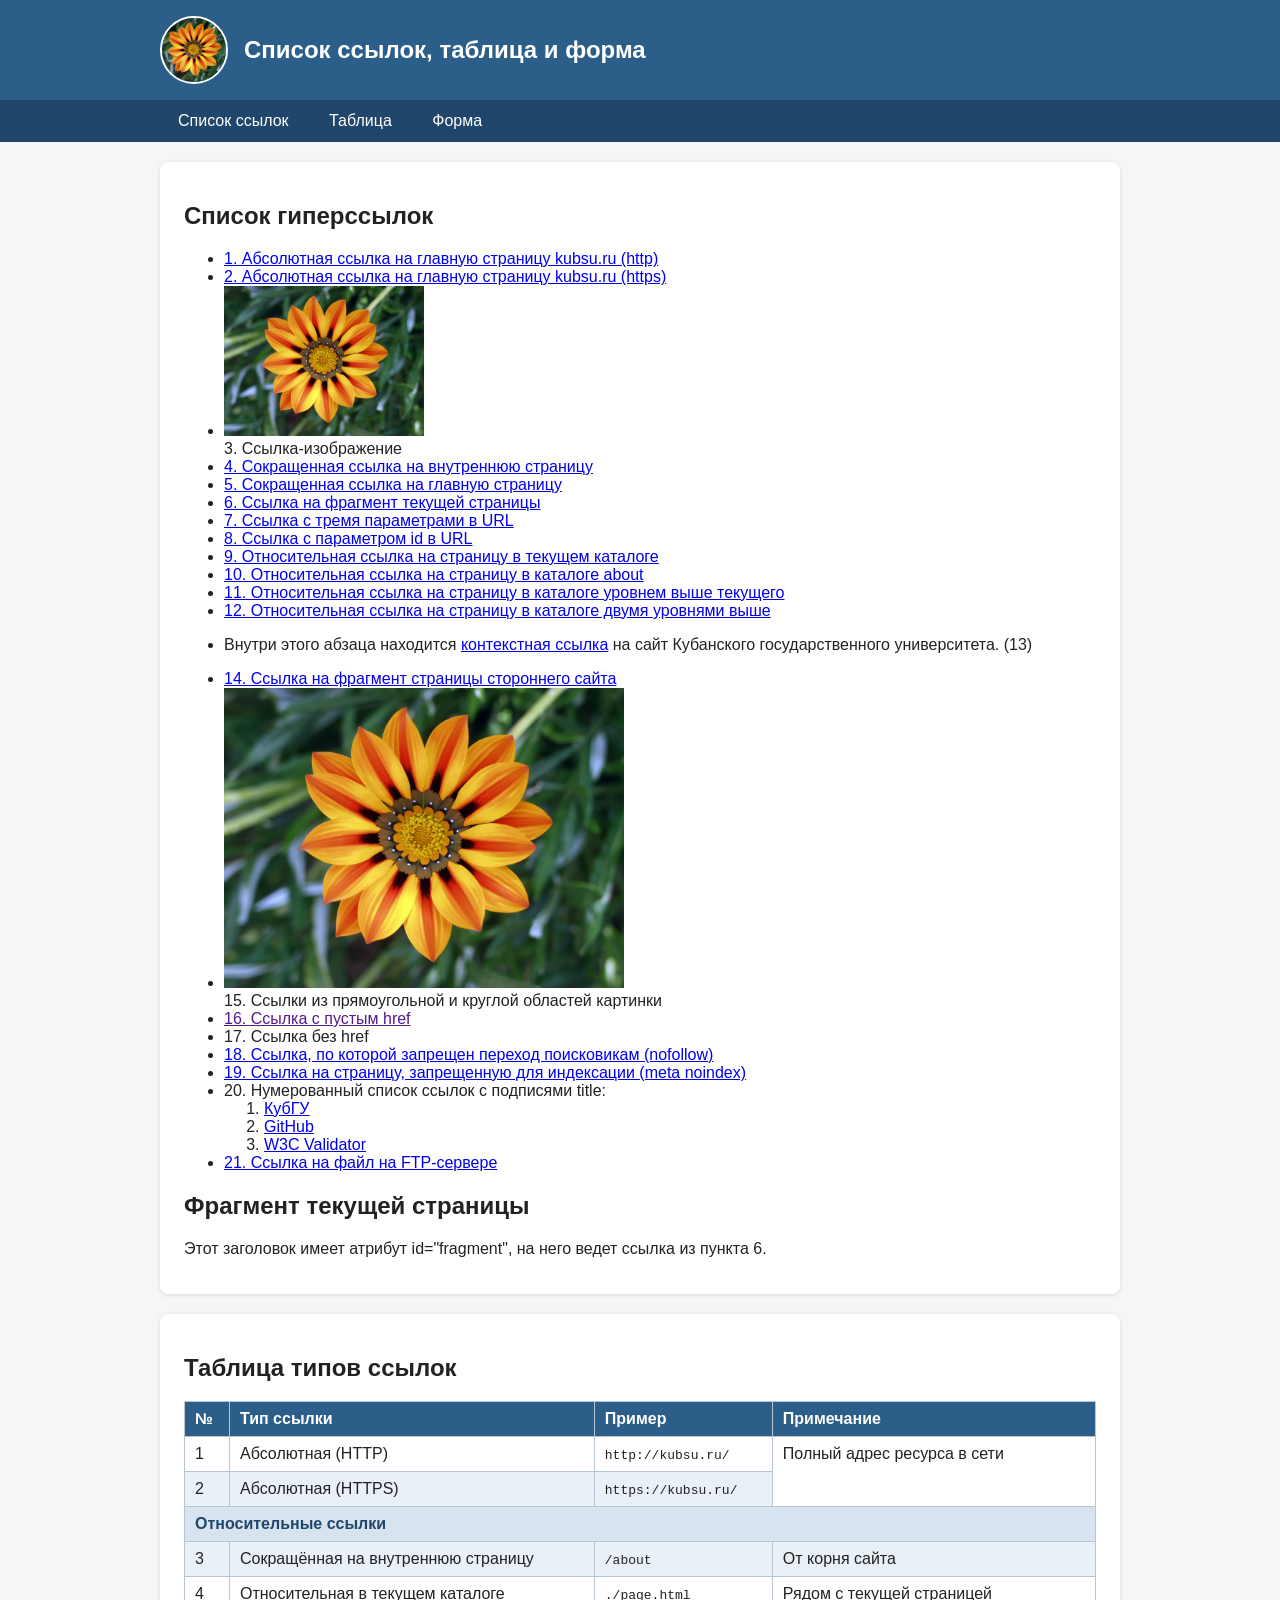
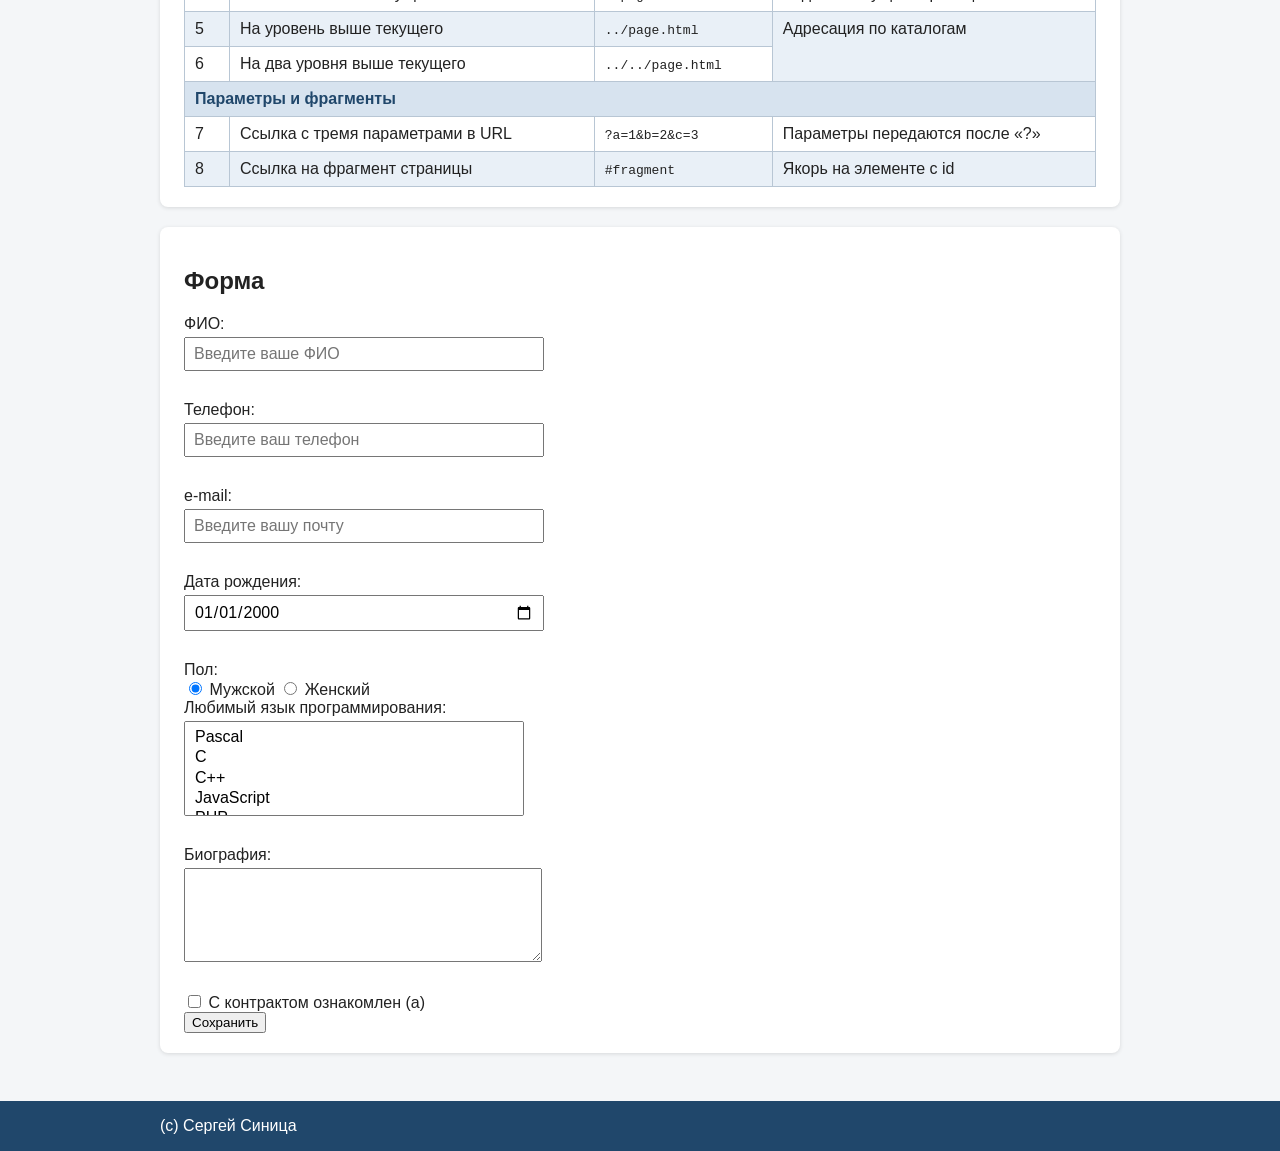
==== zadanie2/index.html @ 0fc3cd53 "Снимки сайта по заданиям 1-6 + README с ссылками (страницы и код каждого этапа)" ====
<!DOCTYPE html>

<html lang="ru">

  <head>
    <meta charset="utf-8">
    <meta name="viewport" content="width=device-width, initial-scale=1">
    <title>Задание 2 — Список ссылок, таблица и форма</title>
    <link rel="stylesheet" href="style.css">
  </head>

  <body>

    <header id="site-header">
      <div class="container header-inner">
        <img class="logo" src="image.jpg" alt="Логотип сайта — цветок">
        <p class="site-name">Список ссылок, таблица и форма</p>
      </div>
    </header>

    <nav id="main-menu">
      <div class="container">
        <ul>
          <li><a href="#links">Список ссылок</a></li>
          <li><a href="#table">Таблица</a></li>
          <li><a href="#form">Форма</a></li>
        </ul>
      </div>
    </nav>

    <main class="container content">

      <section class="card" id="links">
        <h1>Список гиперссылок</h1>

        <ul>
          <li><a href="http://kubsu.ru/">1. Абсолютная ссылка на главную страницу kubsu.ru (http)</a></li>
          <li><a href="https://kubsu.ru/">2. Абсолютная ссылка на главную страницу kubsu.ru (https)</a></li>
          <li>
            <a href="https://kubsu.ru/">
              <img class="link-image" src="image.jpg" alt="Ссылка-изображение на КубГУ">
            </a>
            <br>3. Ссылка-изображение
          </li>
          <li><a href="/about">4. Сокращенная ссылка на внутреннюю страницу</a></li>
          <li><a href="/">5. Сокращенная ссылка на главную страницу</a></li>
          <li><a href="#fragment">6. Ссылка на фрагмент текущей страницы</a></li>
          <li><a href="https://example.com/?a=1&amp;b=2&amp;c=3">7. Ссылка с тремя параметрами в URL</a></li>
          <li><a href="https://example.com/?id=123">8. Ссылка с параметром id в URL</a></li>
          <li><a href="./page.html">9. Относительная ссылка на страницу в текущем каталоге</a></li>
          <li><a href="about/page.html">10. Относительная ссылка на страницу в каталоге about</a></li>
          <li><a href="../page.html">11. Относительная ссылка на страницу в каталоге уровнем выше текущего</a></li>
          <li><a href="../../page.html">12. Относительная ссылка на страницу в каталоге двумя уровнями выше</a></li>
          <li>
            <p>
              Внутри этого абзаца находится
              <a href="https://kubsu.ru/">контекстная ссылка</a>
              на сайт Кубанского государственного университета. (13)
            </p>
          </li>
          <li><a href="https://ru.wikipedia.org/wiki/HTML#История">14. Ссылка на фрагмент страницы стороннего сайта</a></li>
          <li>
            <img class="map-image" src="image.jpg" alt="Карта ссылок" usemap="#imagemap">
            <map name="imagemap">
              <area shape="rect" coords="0,0,200,300" href="https://kubsu.ru/" alt="Прямоугольная область" title="КубГУ (прямоугольная область)">
              <area shape="circle" coords="300,150,80" href="https://example.com/" alt="Круглая область" title="Example (круглая область)">
            </map>
            <br>15. Ссылки из прямоугольной и круглой областей картинки
          </li>
          <li><a href="">16. Ссылка с пустым href</a></li>
          <li><a>17. Ссылка без href</a></li>
          <li><a href="https://example.com/" rel="nofollow">18. Ссылка, по которой запрещен переход поисковикам (nofollow)</a></li>
          <li><a href="https://example.com/secret" rel="nofollow">19. Ссылка на страницу, запрещенную для индексации (meta noindex)</a></li>
          <li>
            20. Нумерованный список ссылок с подписями title:
            <ol>
              <li><a href="https://kubsu.ru/" title="Официальный сайт Кубанского государственного университета">КубГУ</a></li>
              <li><a href="https://github.com/" title="Платформа для хостинга кода и совместной разработки">GitHub</a></li>
              <li><a href="https://validator.w3.org/" title="Сервис проверки валидности HTML-документов">W3C Validator</a></li>
            </ol>
          </li>
          <li><a href="ftp://ftp.example.com/file.txt">21. Ссылка на файл на FTP-сервере</a></li>
        </ul>

        <h2 id="fragment">Фрагмент текущей страницы</h2>
        <p>Этот заголовок имеет атрибут id="fragment", на него ведет ссылка из пункта 6.</p>
      </section>

      <section class="card" id="table">
        <h1>Таблица типов ссылок</h1>

        <table class="data-table">
          <thead>
            <tr>
              <th>№</th>
              <th>Тип ссылки</th>
              <th>Пример</th>
              <th>Примечание</th>
            </tr>
          </thead>
          <tbody>
            <tr>
              <td>1</td>
              <td>Абсолютная (HTTP)</td>
              <td><code>http://kubsu.ru/</code></td>
              <td rowspan="2">Полный адрес ресурса в сети</td>
            </tr>
            <tr>
              <td>2</td>
              <td>Абсолютная (HTTPS)</td>
              <td><code>https://kubsu.ru/</code></td>
            </tr>
            <tr class="group-row">
              <th colspan="4">Относительные ссылки</th>
            </tr>
            <tr>
              <td>3</td>
              <td>Сокращённая на внутреннюю страницу</td>
              <td><code>/about</code></td>
              <td>От корня сайта</td>
            </tr>
            <tr>
              <td>4</td>
              <td>Относительная в текущем каталоге</td>
              <td><code>./page.html</code></td>
              <td>Рядом с текущей страницей</td>
            </tr>
            <tr>
              <td>5</td>
              <td>На уровень выше текущего</td>
              <td><code>../page.html</code></td>
              <td rowspan="2">Адресация по каталогам</td>
            </tr>
            <tr>
              <td>6</td>
              <td>На два уровня выше текущего</td>
              <td><code>../../page.html</code></td>
            </tr>
            <tr class="group-row">
              <th colspan="4">Параметры и фрагменты</th>
            </tr>
            <tr>
              <td>7</td>
              <td>Ссылка с тремя параметрами в URL</td>
              <td><code>?a=1&amp;b=2&amp;c=3</code></td>
              <td>Параметры передаются после «?»</td>
            </tr>
            <tr>
              <td>8</td>
              <td>Ссылка на фрагмент страницы</td>
              <td><code>#fragment</code></td>
              <td>Якорь на элементе с id</td>
            </tr>
          </tbody>
        </table>
      </section>

      <section class="card" id="form">
        <h1>Форма</h1>

        <form class="feedback-form" action="/"
          method="post">

          <label>
            ФИО:<br>
            <input name="field-name"
              type="text"
              placeholder="Введите ваше ФИО">
          </label><br>

          <label>
            Телефон:<br>
            <input name="field-tel"
              type="tel"
              placeholder="Введите ваш телефон">
          </label><br>

          <label>
            e-mail:<br>
            <input name="field-email"
              type="email"
              placeholder="Введите вашу почту">
          </label><br>

          <label>
            Дата рождения:<br>
            <input name="field-date"
              value="2000-01-01"
              type="date">
          </label><br>

          Пол:<br>
          <label><input type="radio" checked="checked"
            name="radio-group-1" value="male">
            Мужской</label>
          <label><input type="radio"
            name="radio-group-1" value="female">
            Женский</label><br>

          <label>
            Любимый язык программирования:<br>
            <select name="field-language[]"
              multiple="multiple">
              <option value="Pascal">Pascal</option>
              <option value="C">C</option>
              <option value="C++">C++</option>
              <option value="JavaScript">JavaScript</option>
              <option value="PHP">PHP</option>
              <option value="Python">Python</option>
              <option value="Java">Java</option>
              <option value="Haskel">Haskel</option>
              <option value="Clojure">Clojure</option>
              <option value="Prolog">Prolog</option>
              <option value="Scala">Scala</option>
            </select>
          </label><br>

          <label>
            Биография:<br>
            <textarea name="field-bio"></textarea>
          </label><br>

          <label><input type="checkbox"
            name="check-contract">
            С контрактом ознакомлен (а)</label><br>

          <input type="submit" value="Сохранить">
        </form>
      </section>

    </main>

    <footer id="site-footer">
      <div class="container">
        <p>(c) Сергей Синица</p>
      </div>
    </footer>

  </body>

</html>
---- zadanie2/style.css ----
/* Задание 2: оформление страницы (шапка, меню, контент, подвал) */

body {
  margin: 0;
  font-family: Arial, sans-serif;
  background: #f4f6f8;
  color: #222;
}

.container {
  max-width: 960px;
  margin: 0 auto;
  padding: 0 16px;
}

/* Шапка сайта */
#site-header {
  background: #2b5f8a;
  color: #fff;
  padding: 16px 0;
}

.header-inner {
  display: flex;
  align-items: center;
}

.logo {
  width: 64px;
  height: 64px;
  object-fit: cover;
  border: 2px solid #fff;
  border-radius: 50%;
  margin-right: 16px;
}

.site-name {
  margin: 0;
  font-size: 24px;
  font-weight: bold;
}

/* Меню со ссылками */
#main-menu {
  background: #20476b;
}

#main-menu ul {
  margin: 0;
  padding: 0;
  list-style: none;
}

#main-menu li {
  display: inline-block;
}

#main-menu a {
  display: block;
  padding: 12px 18px;
  color: #fff;
  text-decoration: none;
}

#main-menu a:hover {
  background: #2b5f8a;
}

/* Контент страницы */
.content {
  padding-bottom: 8px;
}

.card {
  background: #fff;
  margin: 20px 0;
  padding: 20px 24px;
  border-radius: 8px;
  box-shadow: 0 1px 4px rgba(0, 0, 0, 0.12);
}

.link-image {
  width: 200px;
  max-width: 100%;
}

.map-image {
  width: 400px;
  max-width: 100%;
}

/* Таблица с чередованием фона строк */
.data-table {
  width: 100%;
  border-collapse: collapse;
}

.data-table th,
.data-table td {
  border: 1px solid #b8c6d4;
  padding: 8px 10px;
  text-align: left;
  vertical-align: top;
}

.data-table thead th {
  background: #2b5f8a;
  color: #fff;
}

.data-table tbody tr:nth-child(even) {
  background: #e9f0f7;
}

.data-table .group-row th {
  background: #d7e3ef;
  color: #20476b;
}

/* Форма */
.feedback-form input[type="text"],
.feedback-form input[type="tel"],
.feedback-form input[type="email"],
.feedback-form input[type="date"],
.feedback-form select,
.feedback-form textarea {
  display: block;
  width: 100%;
  max-width: 340px;
  margin: 4px 0 12px;
  padding: 6px 8px;
  font: inherit;
}

.feedback-form textarea {
  height: 80px;
}

/* Подвал сайта */
#site-footer {
  background: #20476b;
  color: #fff;
  padding: 16px 0;
  margin-top: 20px;
}

#site-footer p {
  margin: 0;
}
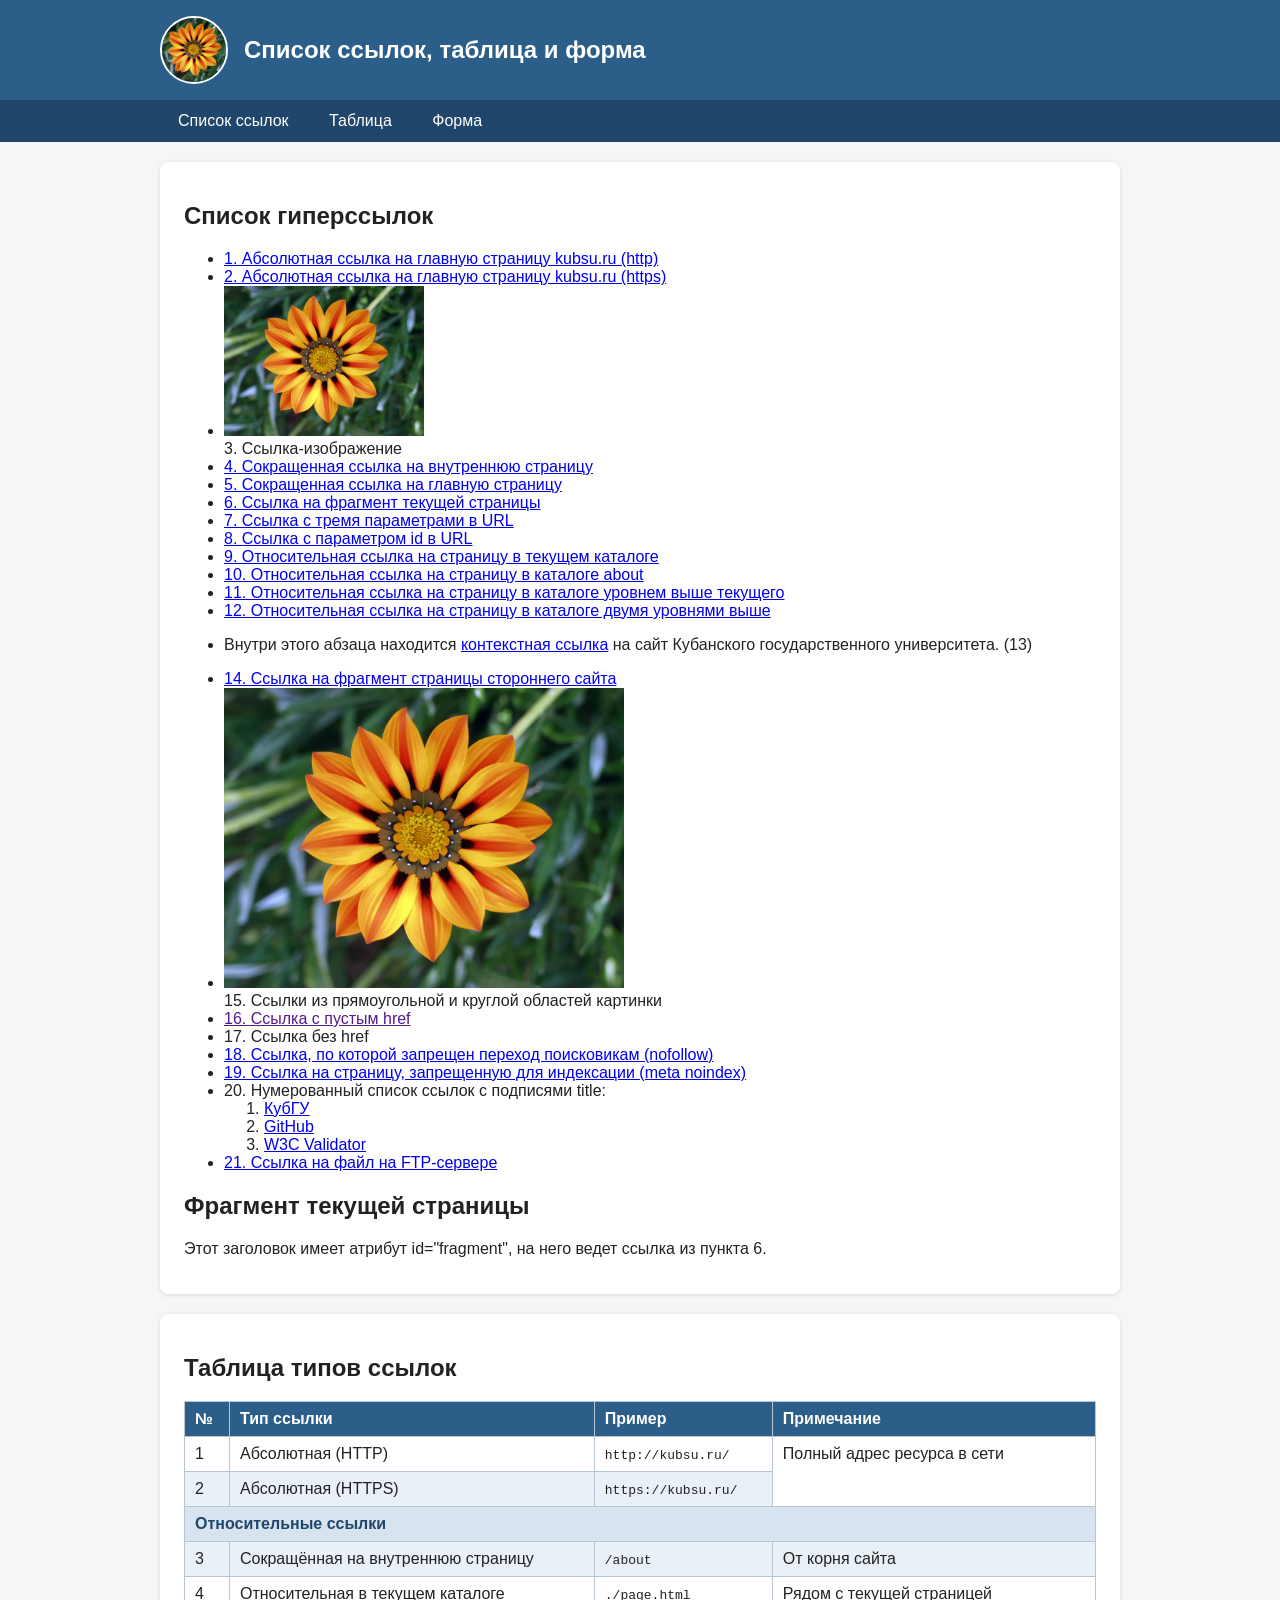
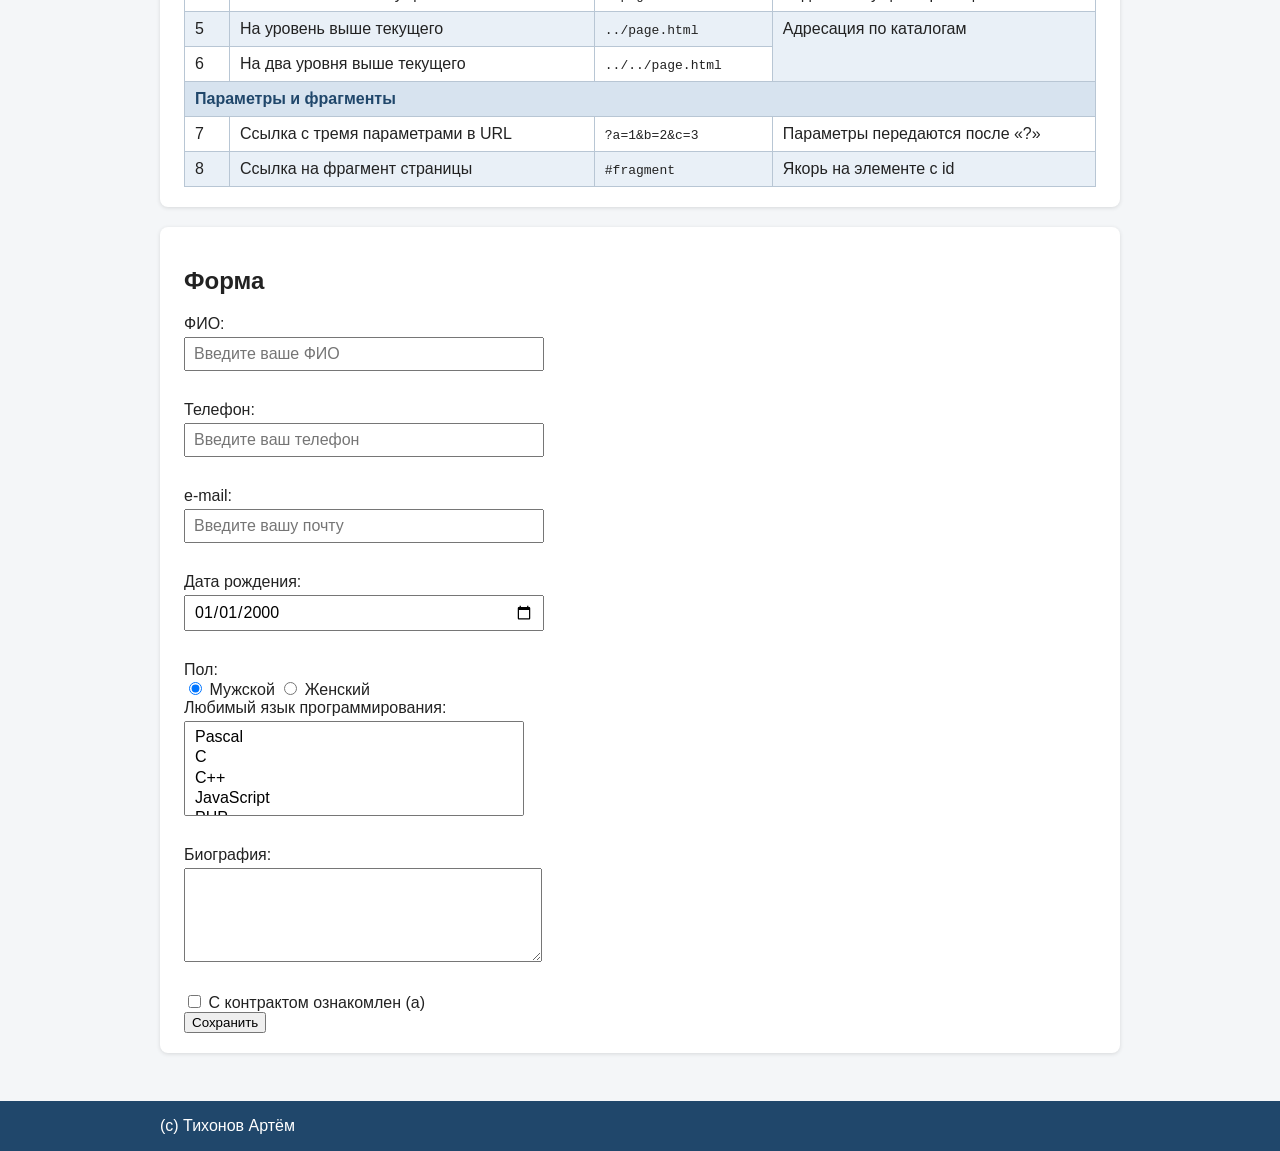
==== commit f506b456: "Во всех версиях: шапка влево, подпись подвала Тихонов Артём" ====
--- a/zadanie2/index.html
+++ b/zadanie2/index.html
@@ -232,7 +232,7 @@
 
     <footer id="site-footer">
       <div class="container">
-        <p>(c) Сергей Синица</p>
+        <p>(c) Тихонов Артём</p>
       </div>
     </footer>
 
